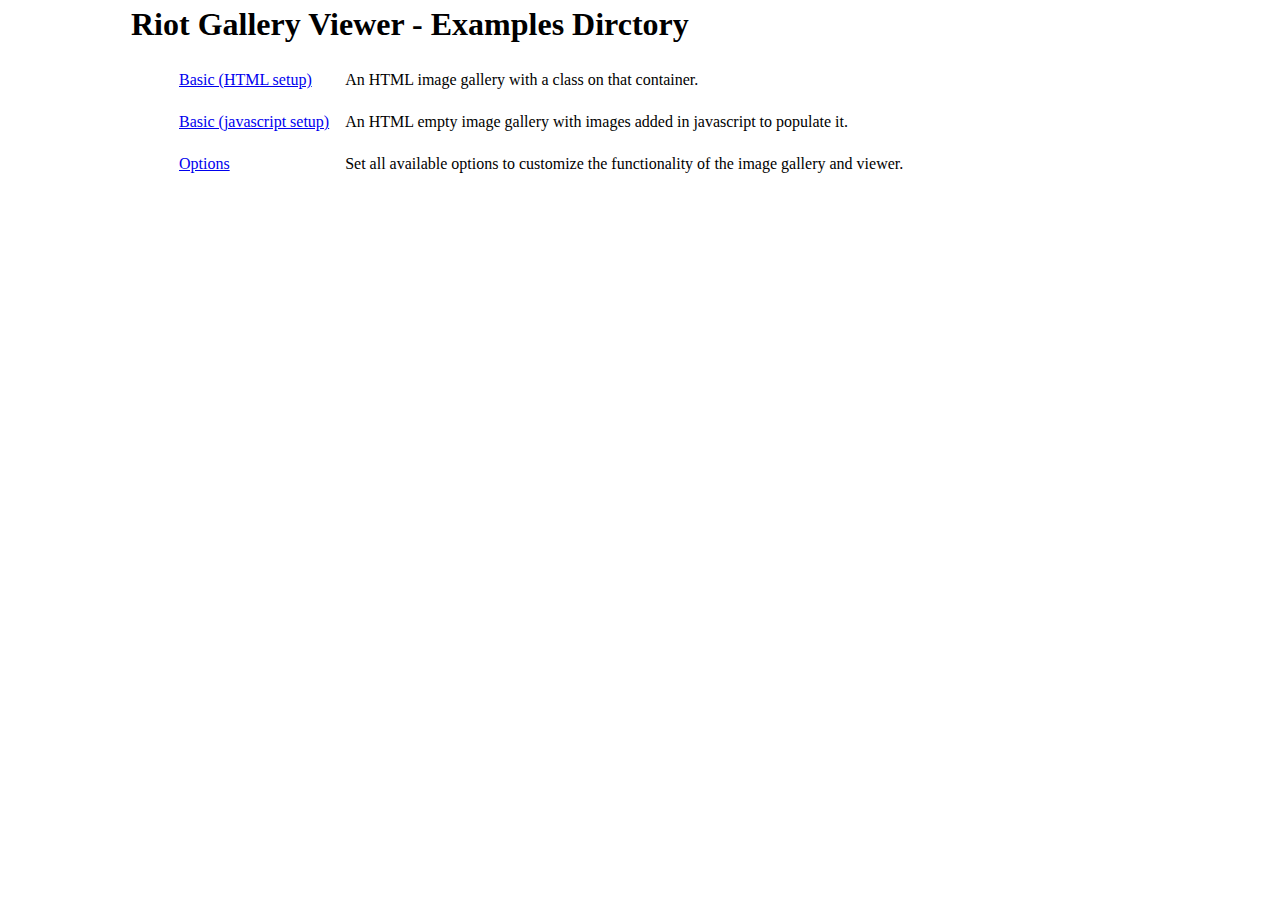
==== examples/index.html @ bdd7ac0e "add option settings info in read me and example file" ====
<!DOCTYPE html>
<html lang="en">

<head>
    <meta charset="utf-8">
    <meta name="viewport" content="width=device-width, initial-scale=1">
    <title>Riot Gallery Viewer - Examples Dirctory</title>
    <link rel="stylesheet" href="./example-pages-styles.css">
</head>

<body>
    <div id="page-content">
        <h1>Riot Gallery Viewer - Examples Dirctory</h1>

        <style>
            ul.page-directory {
                display:table;
            }
            ul.page-directory li {
                display:table-row;
            }
            ul.page-directory li a ,
            ul.page-directory li span {
                display:table-cell;
                padding: 12px 8px;
            }
        </style>

        <ul class="page-directory">
            <li><a href="./basic-html.html">Basic (HTML setup)</a><span>An HTML image gallery with a class on that container.</span></li>
            <li><a href="./basic-javascript.html">Basic (javascript setup)</a> <span>An HTML empty image gallery with images added in javascript to populate it.</span></li>
            <li><a href="./options.html">Options</a><span>Set all available options to customize the functionality of the image gallery and viewer.</span></li>
        </ul>

</body>

</html>
---- examples/example-pages-styles.css ----
/********************************************************************************************
 * default styles for example pages
 ********************************************************************************************/

html, body {
    margin: 0;
	padding: 0;
}

#page-content {
    width:100%;
    max-width:1030px;
    box-sizing:border-box;
    margin:0 auto;
    padding:6px;
}

h1 {
    margin: 0 0 15px 0;
    padding:0;
}
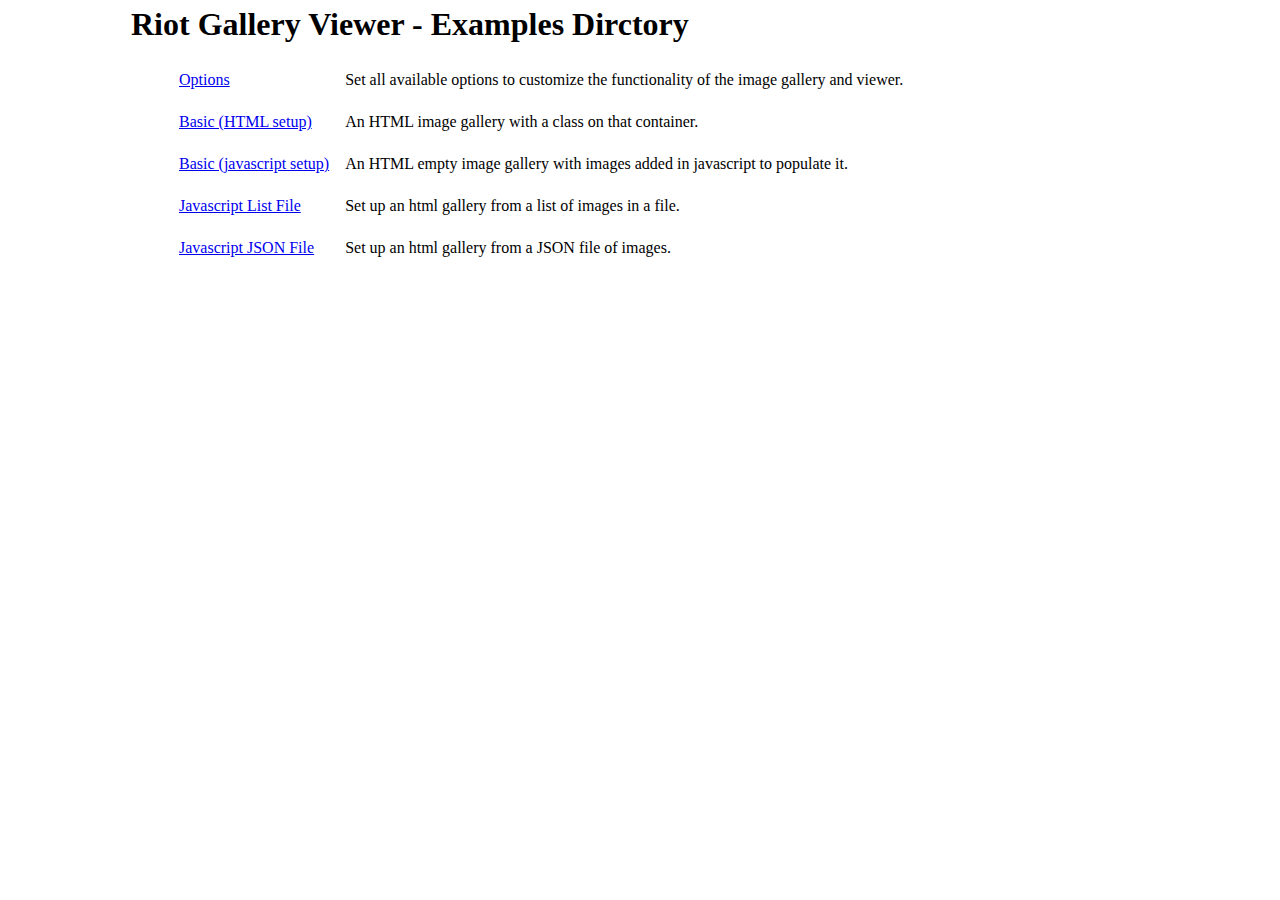
==== commit 73407f48: "added information on setting images through remote files to the readme and example files" ====
--- a/examples/index.html
+++ b/examples/index.html
@@ -27,9 +27,11 @@
         </style>
 
         <ul class="page-directory">
+            <li><a href="./options.html">Options</a><span>Set all available options to customize the functionality of the image gallery and viewer.</span></li>
             <li><a href="./basic-html.html">Basic (HTML setup)</a><span>An HTML image gallery with a class on that container.</span></li>
-            <li><a href="./basic-javascript.html">Basic (javascript setup)</a> <span>An HTML empty image gallery with images added in javascript to populate it.</span></li>
-            <li><a href="./options.html">Options</a><span>Set all available options to customize the functionality of the image gallery and viewer.</span></li>
+            <li><a href="./basic-javascript.html">Basic (javascript setup)</a><span>An HTML empty image gallery with images added in javascript to populate it.</span></li>
+            <li><a href="./javascript-file-list.html">Javascript List File</a><span>Set up an html gallery from a list of images in a file.</span></li>
+            <li><a href="./javascript-file-json.html">Javascript JSON File</a><span>Set up an html gallery from a JSON file of images.</span></li>
         </ul>
 
 </body>
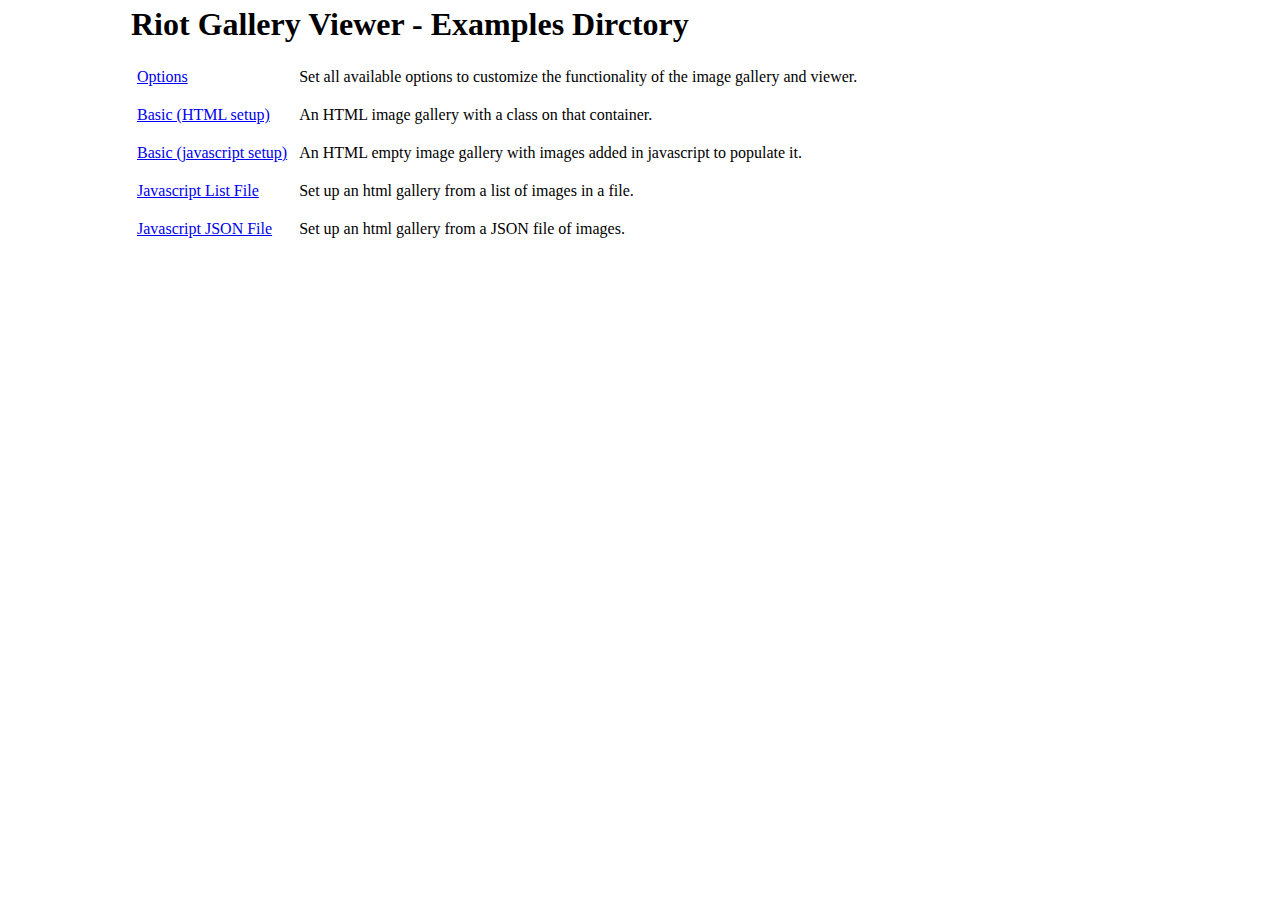
==== commit be73ec59: "moved styles into the CSS file" ====
--- a/examples/index.html
+++ b/examples/index.html
@@ -12,20 +12,6 @@
     <div id="page-content">
         <h1>Riot Gallery Viewer - Examples Dirctory</h1>
 
-        <style>
-            ul.page-directory {
-                display:table;
-            }
-            ul.page-directory li {
-                display:table-row;
-            }
-            ul.page-directory li a ,
-            ul.page-directory li span {
-                display:table-cell;
-                padding: 12px 8px;
-            }
-        </style>
-
         <ul class="page-directory">
             <li><a href="./options.html">Options</a><span>Set all available options to customize the functionality of the image gallery and viewer.</span></li>
             <li><a href="./basic-html.html">Basic (HTML setup)</a><span>An HTML image gallery with a class on that container.</span></li>
--- a/examples/example-pages-styles.css
+++ b/examples/example-pages-styles.css
@@ -18,4 +18,22 @@
 h1 {
     margin: 0 0 15px 0;
     padding:0;
+}
+
+ul.page-directory {
+    display:table;
+    list-style-position: inside;
+    margin:0;
+    padding: 0;
+    list-style-type: none;
+}
+
+ul.page-directory li {
+    display:table-row;
+}
+
+ul.page-directory li a ,
+ul.page-directory li span {
+    display:table-cell;
+    padding: 10px 6px;
 }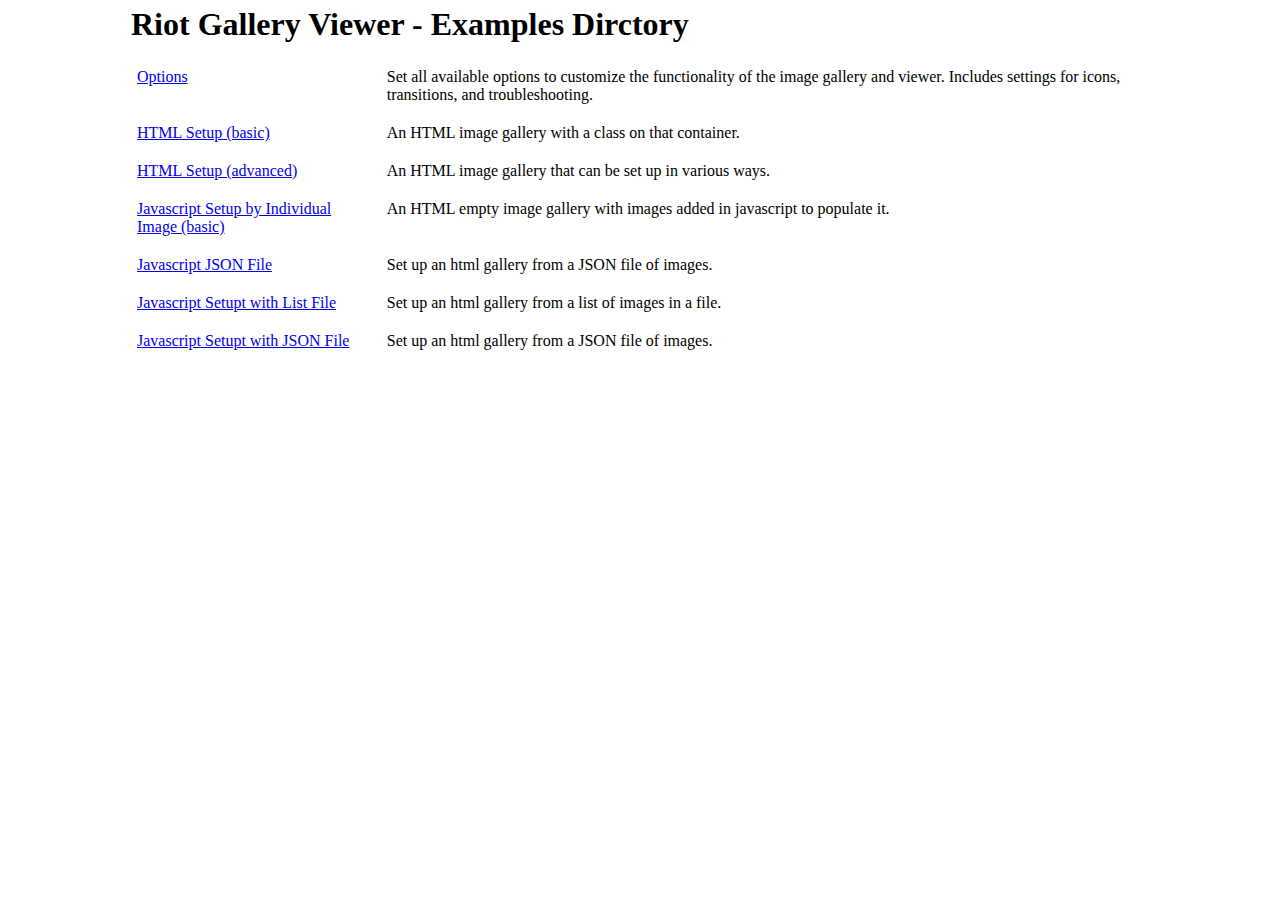
==== commit 2b758425: "added info to the gallery html setup section" ====
--- a/examples/index.html
+++ b/examples/index.html
@@ -13,11 +13,13 @@
         <h1>Riot Gallery Viewer - Examples Dirctory</h1>
 
         <ul class="page-directory">
-            <li><a href="./options.html">Options</a><span>Set all available options to customize the functionality of the image gallery and viewer.</span></li>
-            <li><a href="./basic-html.html">Basic (HTML setup)</a><span>An HTML image gallery with a class on that container.</span></li>
-            <li><a href="./basic-javascript.html">Basic (javascript setup)</a><span>An HTML empty image gallery with images added in javascript to populate it.</span></li>
-            <li><a href="./javascript-file-list.html">Javascript List File</a><span>Set up an html gallery from a list of images in a file.</span></li>
+            <li><a href="./options.html">Options</a><span>Set all available options to customize the functionality of the image gallery and viewer. Includes settings for icons, transitions, and troubleshooting.</span></li>
+            <li><a href="./html-basic.html">HTML Setup (basic)</a><span>An HTML image gallery with a class on that container.</span></li>
+            <li><a href="./html-advanced.html">HTML Setup (advanced)</a><span>An HTML image gallery that can be set up in various ways. </span></li>
+            <li><a href="./javascript-basic.html">Javascript Setup by Individual Image (basic)</a><span>An HTML empty image gallery with images added in javascript to populate it.</span></li>
             <li><a href="./javascript-file-json.html">Javascript JSON File</a><span>Set up an html gallery from a JSON file of images.</span></li>
+            <li><a href="./javascript-file-list.html">Javascript Setupt with List File</a><span>Set up an html gallery from a list of images in a file.</span></li>
+            <li><a href="./javascript-file-json.html">Javascript Setupt with JSON File</a><span>Set up an html gallery from a JSON file of images.</span></li>
         </ul>
 
 </body>
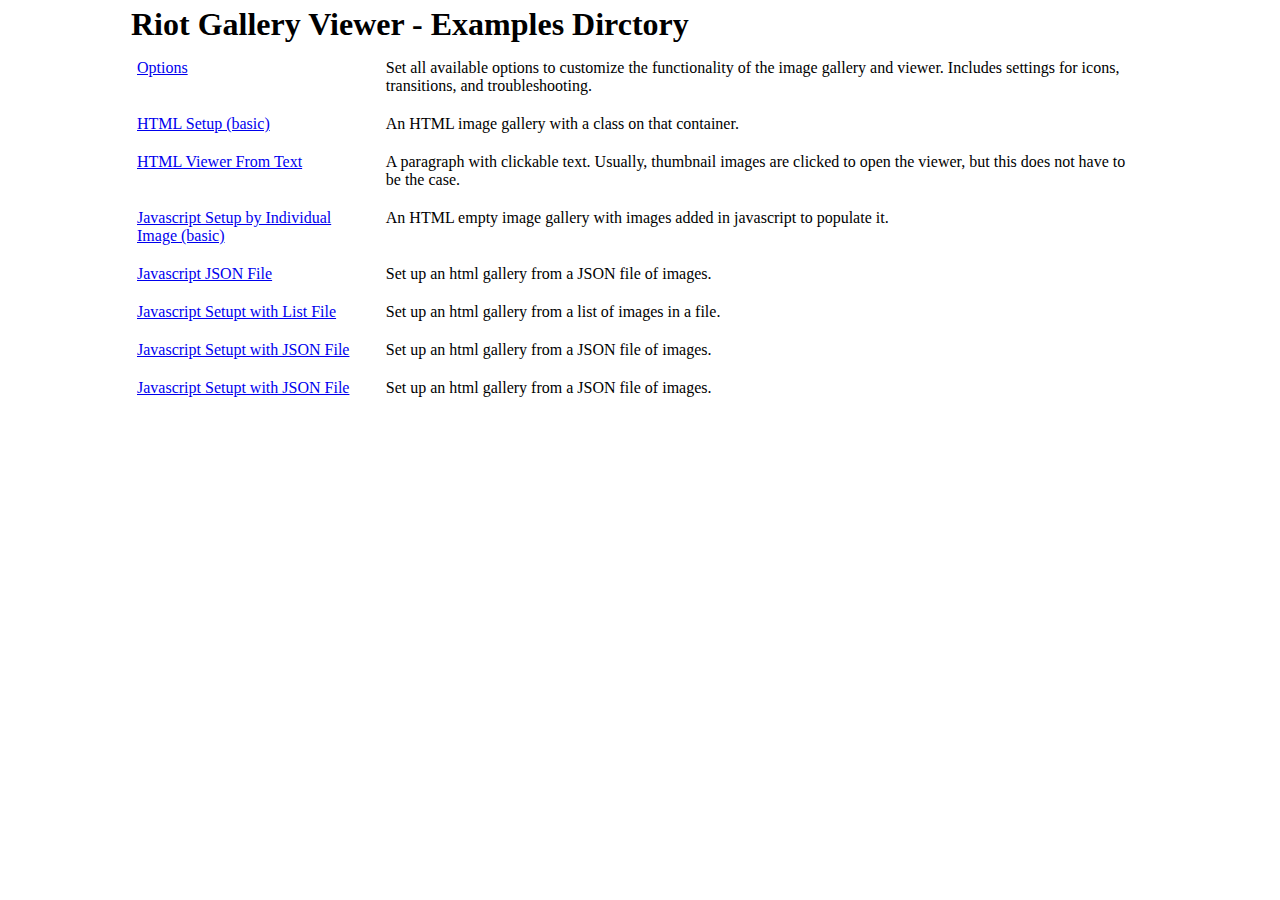
==== commit 7f2109f6: "added example file for setting up an html text gallery instead of an image gallery" ====
--- a/examples/index.html
+++ b/examples/index.html
@@ -15,11 +15,12 @@
         <ul class="page-directory">
             <li><a href="./options.html">Options</a><span>Set all available options to customize the functionality of the image gallery and viewer. Includes settings for icons, transitions, and troubleshooting.</span></li>
             <li><a href="./html-basic.html">HTML Setup (basic)</a><span>An HTML image gallery with a class on that container.</span></li>
-            <li><a href="./html-advanced.html">HTML Setup (advanced)</a><span>An HTML image gallery that can be set up in various ways. </span></li>
+            <li><a href="./html-text-only.html">HTML Viewer From Text</a><span>A paragraph with clickable text. Usually, thumbnail images are clicked to open the viewer, but this does not have to be the case.</span></li>
             <li><a href="./javascript-basic.html">Javascript Setup by Individual Image (basic)</a><span>An HTML empty image gallery with images added in javascript to populate it.</span></li>
             <li><a href="./javascript-file-json.html">Javascript JSON File</a><span>Set up an html gallery from a JSON file of images.</span></li>
             <li><a href="./javascript-file-list.html">Javascript Setupt with List File</a><span>Set up an html gallery from a list of images in a file.</span></li>
             <li><a href="./javascript-file-json.html">Javascript Setupt with JSON File</a><span>Set up an html gallery from a JSON file of images.</span></li>
+            <li><a href="./php-gallery.php">Javascript Setupt with JSON File</a><span>Set up an html gallery from a JSON file of images.</span></li>
         </ul>
 
 </body>
--- a/examples/example-pages-styles.css
+++ b/examples/example-pages-styles.css
@@ -16,7 +16,7 @@
 }
 
 h1 {
-    margin: 0 0 15px 0;
+    margin: 0 0 6px 0;
     padding:0;
 }
 
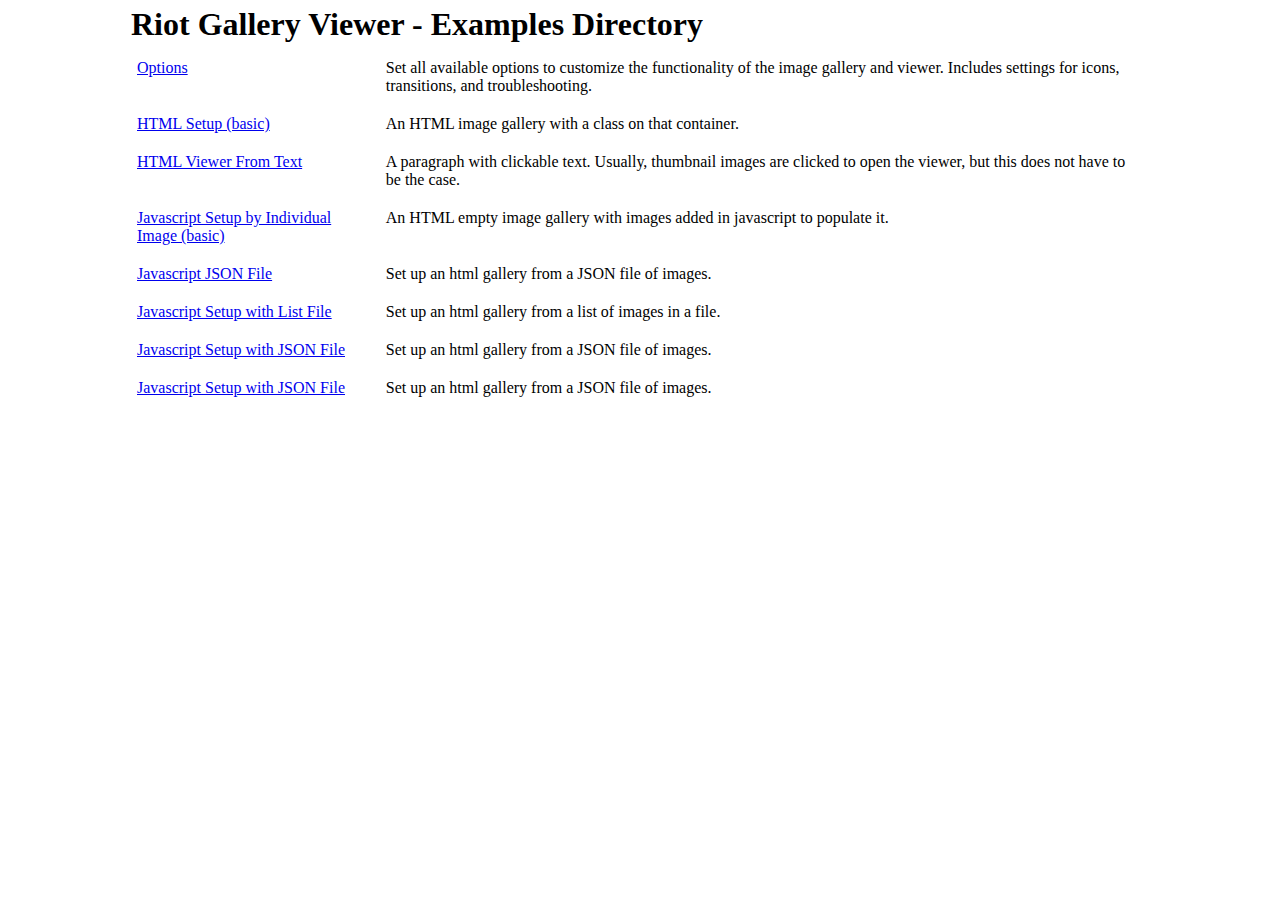
==== commit 11e2918c: "spelling and formatting updates" ====
--- a/examples/index.html
+++ b/examples/index.html
@@ -2,27 +2,47 @@
 <html lang="en">
 
 <head>
-    <meta charset="utf-8">
-    <meta name="viewport" content="width=device-width, initial-scale=1">
-    <title>Riot Gallery Viewer - Examples Dirctory</title>
-    <link rel="stylesheet" href="./example-pages-styles.css">
+        <meta charset="utf-8">
+        <meta name="viewport" content="width=device-width, initial-scale=1">
+        <title>Riot Gallery Viewer - Examples Directory</title>
+        <link rel="stylesheet" href="./example-pages-styles.css">
 </head>
 
 <body>
-    <div id="page-content">
-        <h1>Riot Gallery Viewer - Examples Dirctory</h1>
+        <div id="page-content">
+                <h1>Riot Gallery Viewer - Examples Directory</h1>
 
-        <ul class="page-directory">
-            <li><a href="./options.html">Options</a><span>Set all available options to customize the functionality of the image gallery and viewer. Includes settings for icons, transitions, and troubleshooting.</span></li>
-            <li><a href="./html-basic.html">HTML Setup (basic)</a><span>An HTML image gallery with a class on that container.</span></li>
-            <li><a href="./html-text-only.html">HTML Viewer From Text</a><span>A paragraph with clickable text. Usually, thumbnail images are clicked to open the viewer, but this does not have to be the case.</span></li>
-            <li><a href="./javascript-basic.html">Javascript Setup by Individual Image (basic)</a><span>An HTML empty image gallery with images added in javascript to populate it.</span></li>
-            <li><a href="./javascript-file-json.html">Javascript JSON File</a><span>Set up an html gallery from a JSON file of images.</span></li>
-            <li><a href="./javascript-file-list.html">Javascript Setupt with List File</a><span>Set up an html gallery from a list of images in a file.</span></li>
-            <li><a href="./javascript-file-json.html">Javascript Setupt with JSON File</a><span>Set up an html gallery from a JSON file of images.</span></li>
-            <li><a href="./php-gallery.php">Javascript Setupt with JSON File</a><span>Set up an html gallery from a JSON file of images.</span></li>
-        </ul>
+                <ul class="page-directory">
+                        <li><a href="./options.html">Options</a><span>Set all available options to customize the
+                                        functionality of
+                                        the image gallery and viewer. Includes settings for icons, transitions, and
+                                        troubleshooting.</span>
+                        </li>
+                        <li><a href="./html-basic.html">HTML Setup (basic)</a><span>An HTML image gallery with a class
+                                        on that
+                                        container.</span></li>
+                        <li><a href="./html-text-only.html">HTML Viewer From Text</a><span>A paragraph with clickable
+                                        text. Usually,
+                                        thumbnail images are clicked to open the viewer, but this does not have to be
+                                        the case.</span></li>
+                        <li><a href="./javascript-basic.html">Javascript Setup by Individual Image (basic)</a><span>An
+                                        HTML empty
+                                        image gallery with images added in javascript to populate it.</span></li>
+                        <li><a href="./javascript-file-json.html">Javascript JSON File</a><span>Set up an html gallery
+                                        from a JSON
+                                        file of images.</span></li>
+                        <li><a href="./javascript-file-list.html">Javascript Setup with List File</a><span>Set up an
+                                        html gallery
+                                        from a list of images in a file.</span></li>
+                        <li><a href="./javascript-file-json.html">Javascript Setup with JSON File</a><span>Set up an
+                                        html gallery
+                                        from a JSON file of images.</span></li>
+                        <li><a href="./php-gallery.php">Javascript Setup with JSON File</a><span>Set up an html gallery
+                                        from a JSON
+                                        file of images.</span></li>
+                </ul>
 
+        </div>
 </body>
 
 </html>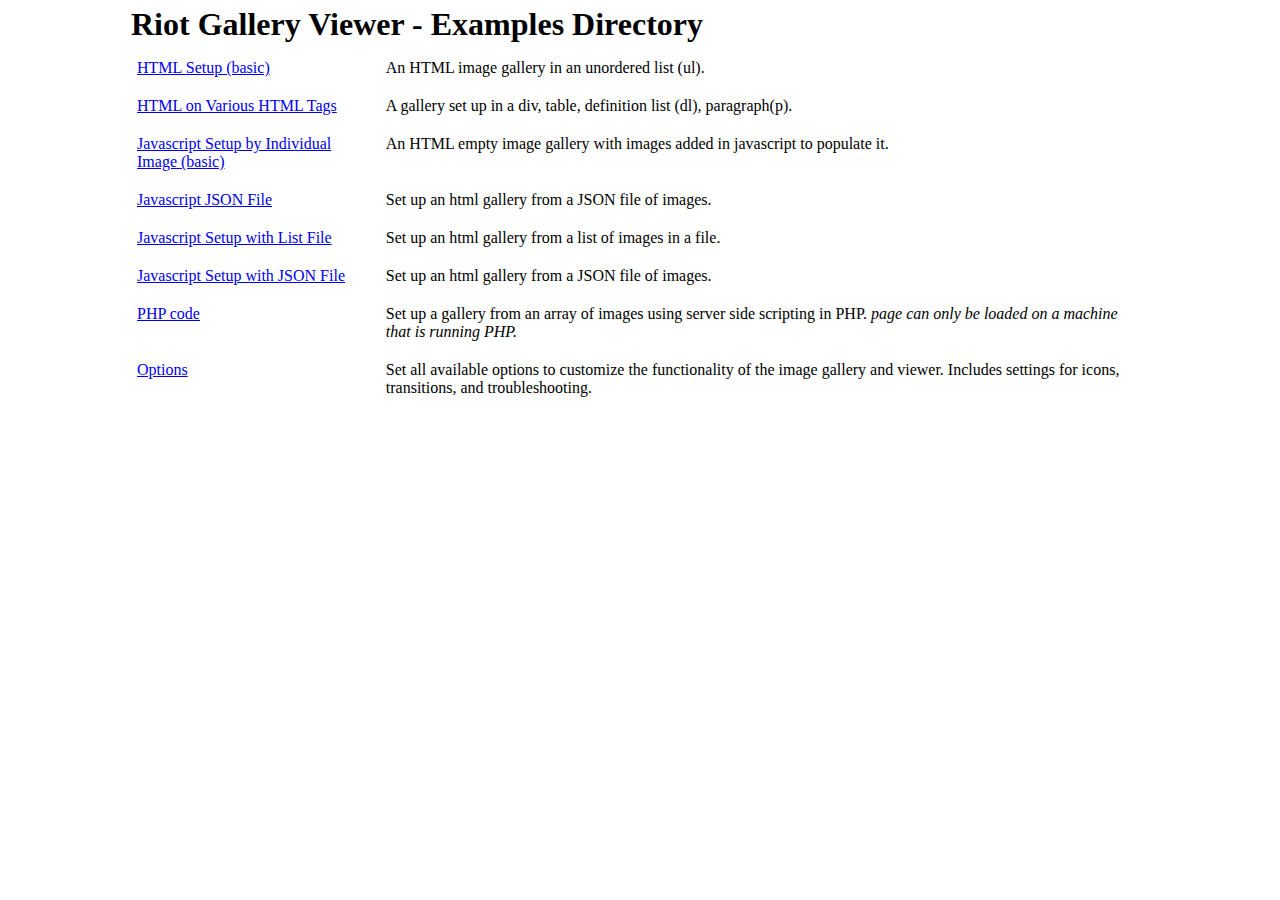
==== commit e076a7a5: "added php and various tag examples" ====
--- a/examples/index.html
+++ b/examples/index.html
@@ -13,18 +13,9 @@
                 <h1>Riot Gallery Viewer - Examples Directory</h1>
 
                 <ul class="page-directory">
-                        <li><a href="./options.html">Options</a><span>Set all available options to customize the
-                                        functionality of
-                                        the image gallery and viewer. Includes settings for icons, transitions, and
-                                        troubleshooting.</span>
-                        </li>
-                        <li><a href="./html-basic.html">HTML Setup (basic)</a><span>An HTML image gallery with a class
-                                        on that
-                                        container.</span></li>
-                        <li><a href="./html-text-only.html">HTML Viewer From Text</a><span>A paragraph with clickable
-                                        text. Usually,
-                                        thumbnail images are clicked to open the viewer, but this does not have to be
-                                        the case.</span></li>
+                        <li><a href="./html-basic.html">HTML Setup (basic)</a><span>An HTML image gallery in an
+                                        unordered list (ul).</span></li>
+                        <li><a href="./html-other.html">HTML on Various HTML Tags</a><span>A gallery set up in a div, table, definition list (dl), paragraph(p).</span></li>
                         <li><a href="./javascript-basic.html">Javascript Setup by Individual Image (basic)</a><span>An
                                         HTML empty
                                         image gallery with images added in javascript to populate it.</span></li>
@@ -37,9 +28,15 @@
                         <li><a href="./javascript-file-json.html">Javascript Setup with JSON File</a><span>Set up an
                                         html gallery
                                         from a JSON file of images.</span></li>
-                        <li><a href="./php-gallery.php">Javascript Setup with JSON File</a><span>Set up an html gallery
-                                        from a JSON
-                                        file of images.</span></li>
+                        <li><a href="./php-gallery.php">PHP code</a><span>Set up a gallery from an array of images
+                                        using server side scripting in PHP. <em>page can only be loaded on a machine
+                                        that is running PHP.</em></span></li>
+
+                        <li><a href="./options.html">Options</a><span>Set all available options to customize the
+                                        functionality of
+                                        the image gallery and viewer. Includes settings for icons, transitions, and
+                                        troubleshooting.</span>
+                        </li>
                 </ul>
 
         </div>
